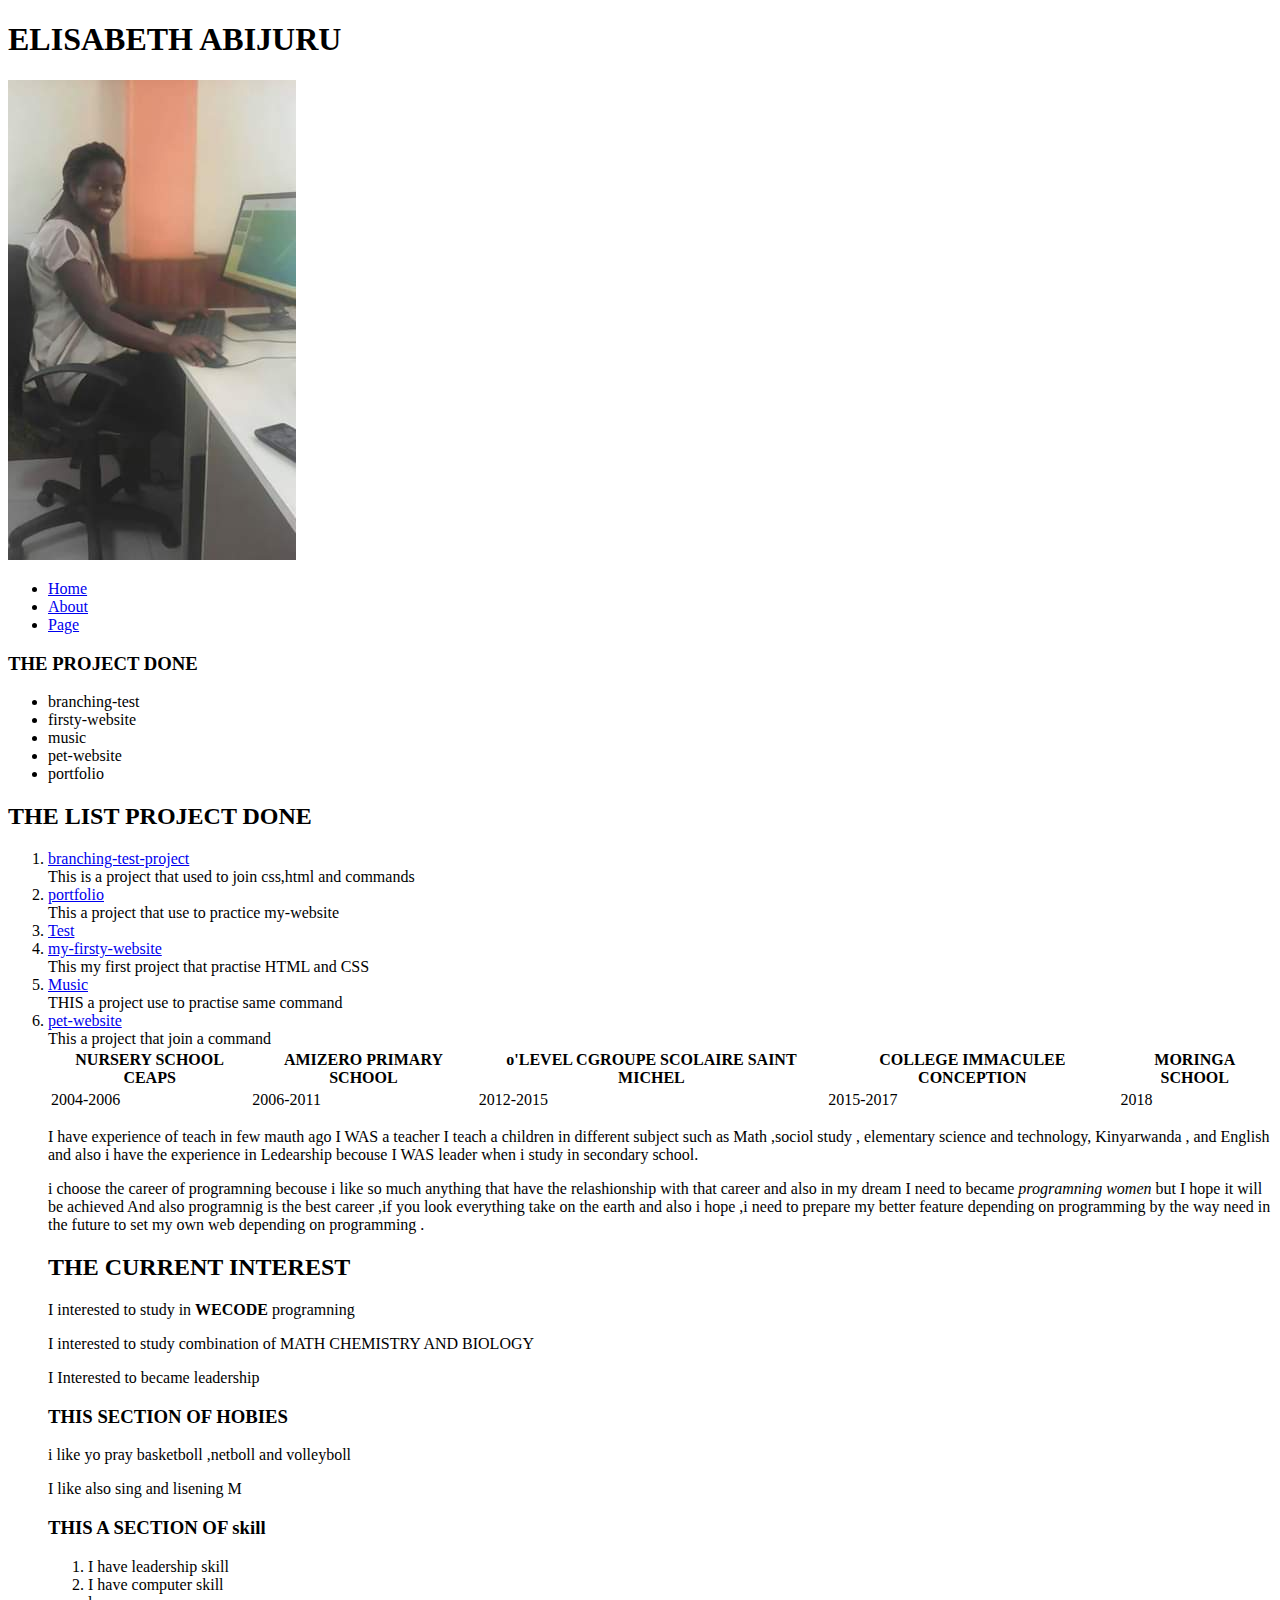
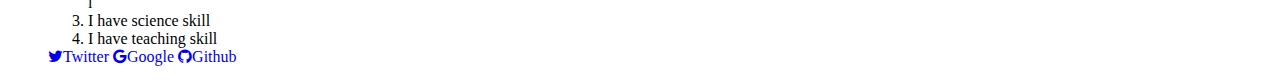
==== index.html @ 2b5c0c57 "add a div" ====
<!DOCTYPE html>
<html lang="en">
<head>
    <meta charset="UTF-8">
    <meta name="viewport" content="width=device-width, initial-scale=1.0">
    <meta http-equiv="X-UA-Compatible" content="ie=edge">
    <title>Document</title>
    <link rel="stylesheet" href="https://cdnjs.cloudflare.com/ajax/libs/font-awesome/4.7.0/css/font-awesome.min.css">
    <link rel="stylesheet" type="text/css" href="/home/wecode/Document/portfolio-project/styles.css">
    
</head>
<body>
   <h1>ELISABETH ABIJURU</h1>
   <div id ="photo">
     <img src="image/elise.jpg"> 
</div>
<div id=main>
  <nav>
    <ul>
      <li><a href="index.html">Home</a></li>
        <li><a href="about.html">About</a></li>
        <li><a href="page.html">Page</a></li>
      
     </ul>
    </nav>
  </div>
  <!--adde the list of project done-->
  <h3>THE PROJECT DONE</h3>

  <div class=project>
    <ul>
      <li>branching-test</li>
      <li>firsty-website</li>
      <li>music</li>
      <li>pet-website</li>
      <li>portfolio</li>
    </ul>
    </div>
    <!--added the link of project done-->
    <h2>THE LIST PROJECT DONE</h2>
      <ol>
        <li><a href="https://github.com/abijuru/branching-test-project">branching-test-project</a></li>
        This is a project that used to join css,html and commands
        <li><a href="https://github.com/abijuru/portfolio">portfolio</a></li>
        This a project that use to practice my-website
        <li><a href="https://github.com/abijuru/Test">Test</a></li>
        <li><a href="https://github.com/abijuru/my-firsty-website">my-firsty-website</a></li>
        This my first project that practise HTML and CSS
        <li><a href="https://github.com/abijuru/Music">Music</a></li>
        THIS a project use to practise same command
        <li><a href="https://github.com/abijuru/pet-website">pet-website</a></li>
        This a project that join a command
    <!--abaut education-->
    <table>
      <tr>
        
       <th>NURSERY SCHOOL CEAPS</th>
       <th>AMIZERO PRIMARY SCHOOL</th>
        <th>o'LEVEL CGROUPE SCOLAIRE SAINT MICHEL</th>
        <th>COLLEGE IMMACULEE CONCEPTION</th>
        <th>MORINGA SCHOOL</th>
      </tr>
    <tr>
      <td>2004-2006</td>
      <td>2006-2011</td>
      <td>2012-2015</td>
      <td>2015-2017</td>
      <td>2018</td>
      </tr>
      </table>
    <!--about job experience-->
    <p>I have experience of teach  in few mauth ago I WAS a teacher
      I teach a children in different subject such as Math ,sociol study ,
      elementary science and technology, Kinyarwanda , and English  and also
      i have the experience in Ledearship becouse I WAS leader when i study 
      in secondary school.
    </p>
    <!--about choosing career of programming-->
    <p> i choose the career of programning becouse i like so much anything
        that have the relashionship with that career and also in my dream 
        I need to became <em>programning women</em> but I hope it will be achieved 
        And also programnig is the best career ,if you look everything take 
        on the earth  and also i hope ,i need to prepare my better feature
        depending on programming  by the way  need in the future to set my own
        web depending on programming .
    </p>
    <!--about current interest-->
    <h2>THE CURRENT INTEREST</h2>

    <p>I interested to study in <strong>WECODE </strong>programning</p>
    <P>I interested to study  combination of MATH CHEMISTRY AND BIOLOGY</P>
    <P>I Interested to became leadership</P>
    
<h3>THIS SECTION OF HOBIES</h3>

<P>i like yo pray basketboll ,netboll and volleyboll</P>
<p>I like also sing and lisening M</p>

<!--about skill-->
<h3>THIS A SECTION OF skill</h3>


 <div id=skill>
  <ol>
    <li>I have leadership skill</li>
    <li>I have computer skill</li>l
     <li>I have science skill</li>
     <li>I have teaching skill</li>
    </ol>

  
    <a href="https://twitter.com/EAbijuru"> <i class="fa fa-twitter">Twitter</i></a>
    <a href="https://plus.google.com/+Gmail">   <i  class="fa fa-google">Google</i></a>
    <a href="ahttps://github.com/abijuru"> <i class="fa fa-github">Github</i></a>
  
</html>  
</body>
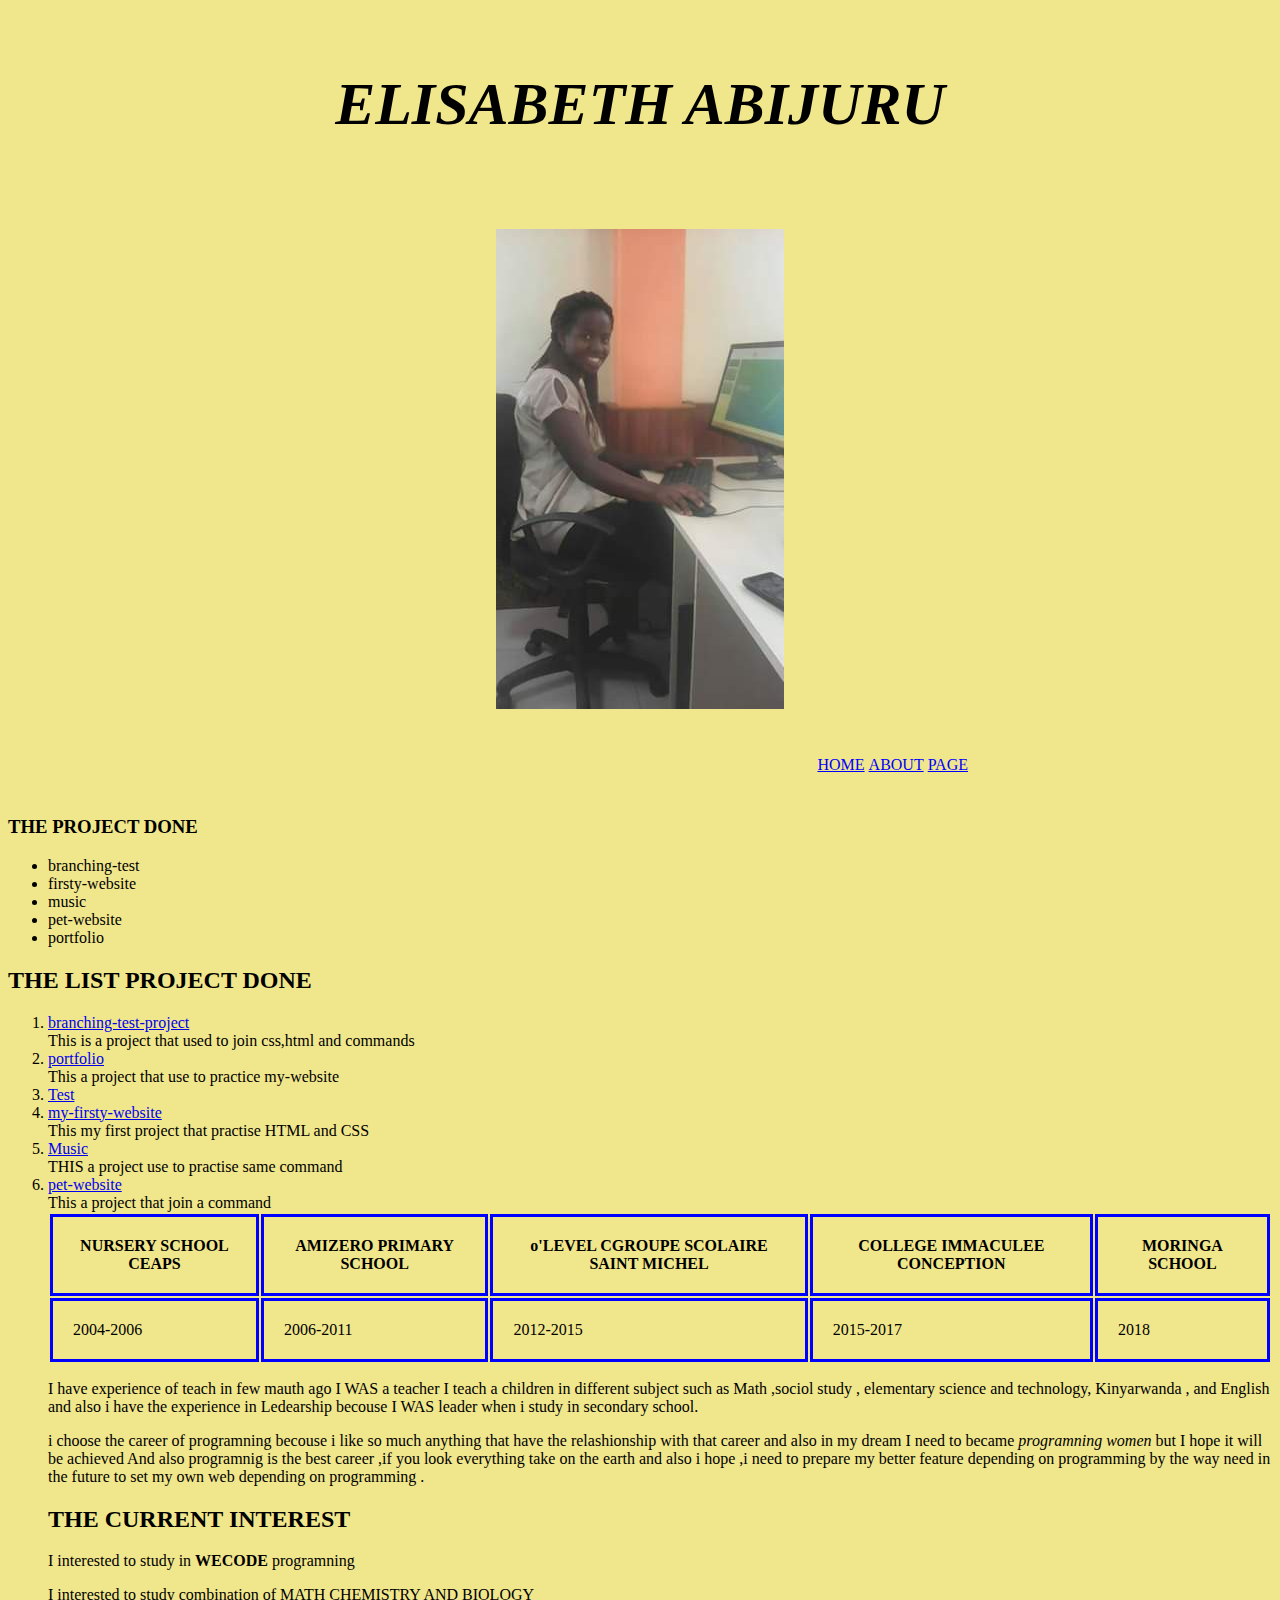
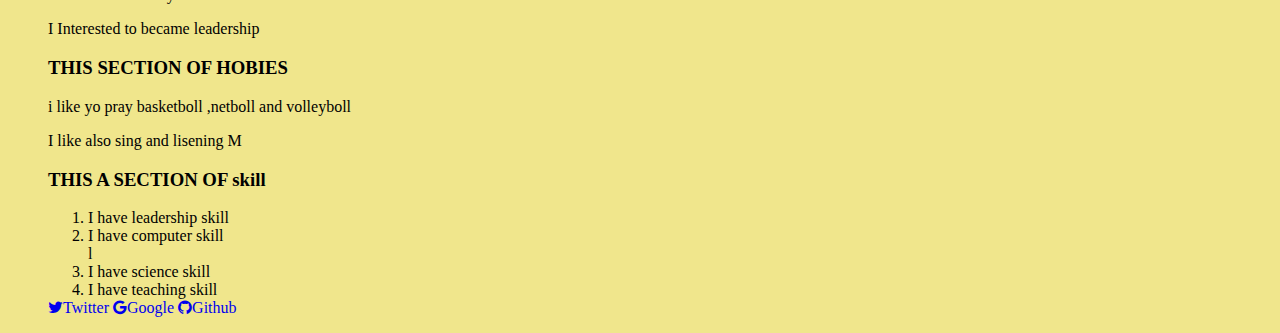
==== commit a1a213b1: "changed link" ====
--- a/index.html
+++ b/index.html
@@ -6,7 +6,7 @@
     <meta http-equiv="X-UA-Compatible" content="ie=edge">
     <title>Document</title>
     <link rel="stylesheet" href="https://cdnjs.cloudflare.com/ajax/libs/font-awesome/4.7.0/css/font-awesome.min.css">
-    <link rel="stylesheet" type="text/css" href="/home/wecode/Document/portfolio-project/styles.css">
+    <link rel="stylesheet" type="text/css" href="styles.css">
     
 </head>
 <body>
--- a/styles.css
+++ b/styles.css
@@ -0,0 +1,43 @@
+nav{
+    max-width:960px;
+    margin:0 outo;
+    padding:7px 0;
+    margin-right:0%;
+    }
+    nav > ul{
+    text-align:right;
+    }
+    nav>ul>li{
+    display:inline-block;
+    }
+    nav>ul>li>a{
+    text-transform:uppercase;
+    text-decoration:underline;
+    display:block;
+    color:blue
+    }
+    
+     h1{ 
+     text-align:center; 
+     font-style:italic;
+     font-size:60px;
+     padding:30px;
+     
+    }
+    table tr,th,td{
+        padding:20px;
+        border:3px solid blue;
+        }
+        #photo{
+            text-align:center;
+            padding:20px;
+            
+        }
+        html{
+            background-color: khaki;
+        }
+.footer{
+    font-size:20px;
+      color:burlywood;
+      background-color:blanchedalmond  
+}